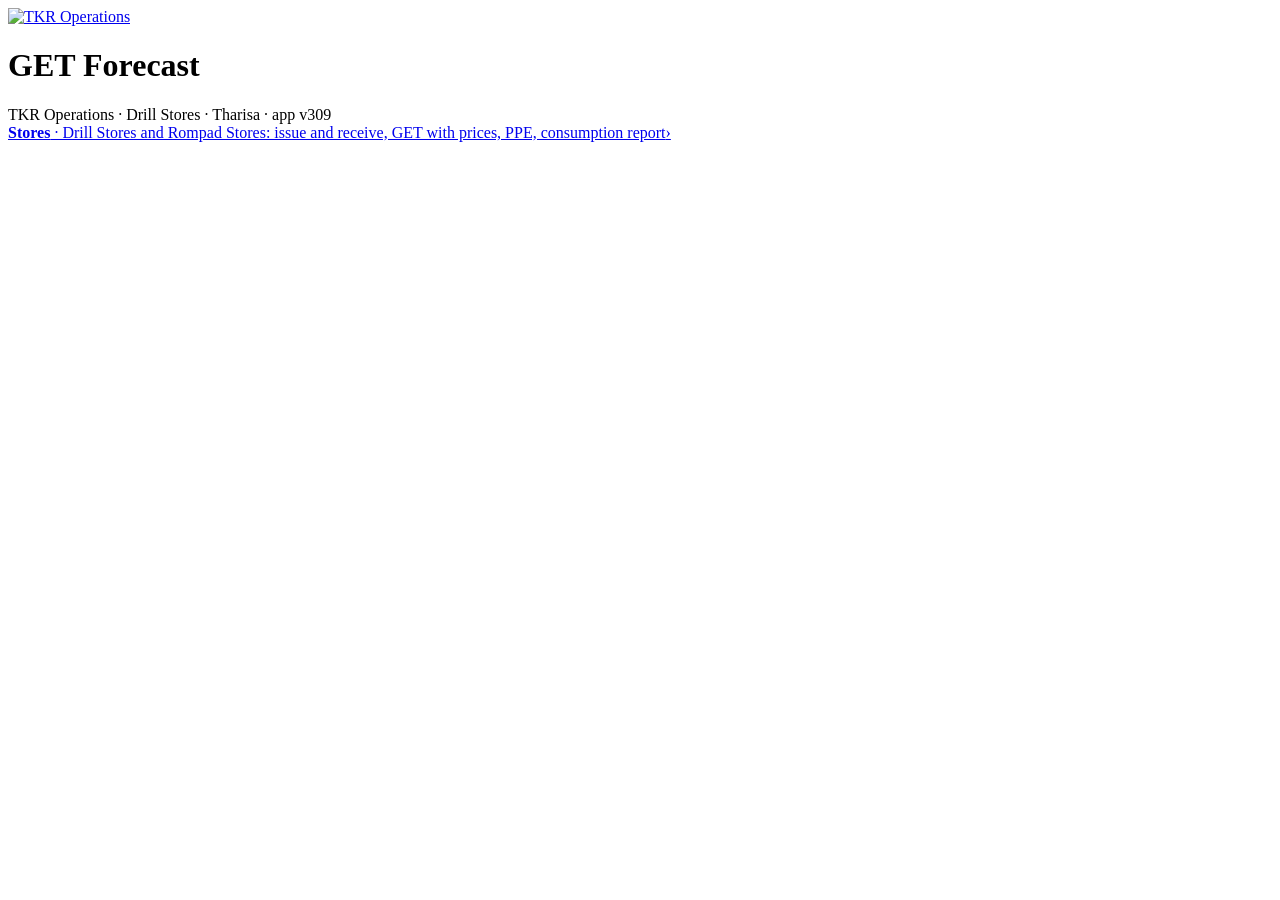
==== forecast/index.html @ 66d57721 "Status key: RF removed (refuelling is OP) (v309) Co-Authored-By: Claude Opus 5.5 <noreply@anthropic." ====
<!doctype html>
<html lang="en">
<head>
<meta charset="utf-8">
<meta name="viewport" content="width=device-width,initial-scale=1,viewport-fit=cover">
<title>GET Forecast · TKR</title>
<meta name="theme-color" content="#000000">
<link rel="manifest" href="../manifest.webmanifest">
<link rel="icon" href="../icons/icon-192.png">
<link rel="apple-touch-icon" href="../icons/maskable-192.png">
<meta name="apple-mobile-web-app-capable" content="yes">
<meta name="mobile-web-app-capable" content="yes">
<meta name="apple-mobile-web-app-status-bar-style" content="black">
<link rel="stylesheet" href="../style.css">
<link rel="stylesheet" href="fc.css">
<style>body.pub .fc-dl{display:none!important}#signBtn{white-space:nowrap}@media (max-width:560px){.band .in{flex-wrap:wrap}#who{order:5;flex:1 1 100%;margin-left:0!important}body.pub #who{display:none}}</style>
</head>
<body>
<div class="band"><div class="in">
  <a href="../" class="logolink" aria-label="TKR home"><img class="logo" src="../icons/logo-96.png" alt="TKR Operations"></a>
  <div><h1>GET Forecast</h1><div class="sub">TKR Operations · Drill Stores · Tharisa · app v309</div></div>
  <span id="who" class="sub" style="margin-left:auto"></span>
  <button id="signBtn" class="install" hidden>Sign out</button>
</div></div>
<div class="wrap">
  <div id="net" class="netbar" hidden></div>
  <a class="stlink" href="../stores/"><span><b>Stores</b> · Drill Stores and Rompad Stores: issue and receive, GET with prices, PPE, consumption report</span><span aria-hidden="true">›</span></a>
  <div id="gate" class="card" hidden style="max-width:460px;margin:24px auto">
    <div style="display:flex;flex-direction:column;gap:12px">
      <h2 style="margin:0">Member sign in</h2>
      <label>Your name <select id="mName"><option value="">Loading…</option></select></label>
      <label>PIN <input id="mPin" type="password" inputmode="numeric" autocomplete="off" maxlength="6"></label>
      <p class="flag" id="mErr" style="margin:0"></p>
      <button class="primary" id="mGo" type="button">Sign in</button>
      <p class="muted" style="margin:0">You stay signed in on this phone or PC until you sign out.</p>
    </div>
    <details style="margin-top:16px"><summary style="cursor:pointer;font-weight:700">Register as a member</summary>
      <div style="display:flex;flex-direction:column;gap:12px;margin-top:10px">
        <label>Name and surname <input id="rName" autocomplete="name"></label>
        <label>Choose a PIN (4 to 6 numbers) <input id="rPin" type="password" inputmode="numeric" maxlength="6" autocomplete="off"></label>
        <label>Type the PIN again <input id="rPin2" type="password" inputmode="numeric" maxlength="6" autocomplete="off"></label>
        <p class="flag" id="rMsg" style="margin:0"></p>
        <button id="rGo" type="button">Register</button>
      </div></details>
    <details style="margin-top:12px"><summary style="cursor:pointer;font-weight:700">Admin and manager sign in</summary>
    <form id="signForm" style="display:flex;flex-direction:column;gap:12px;margin-top:10px" autocomplete="on">
      <label>Username or email <input id="sEmail" type="text" autocapitalize="none" autocomplete="username" required></label>
      <label>Password <input id="sPass" type="password" autocomplete="current-password" required></label>
      <p class="flag" id="sErr" style="margin:0"></p>
      <button class="primary">Sign in</button>
      <button type="button" class="ghost" id="forgotBtn">Forgot your password?</button>
    </form></details>
    <button type="button" class="ghost" id="gateBack" style="margin-top:14px;width:100%">Back to the dashboard</button>
  </div>
  <div id="app" hidden></div>
</div>
<div class="toast" id="toast" hidden></div>
<script type="module" src="app.js"></script>
<script src="../lib/nav.js"></script>
</body>
</html>
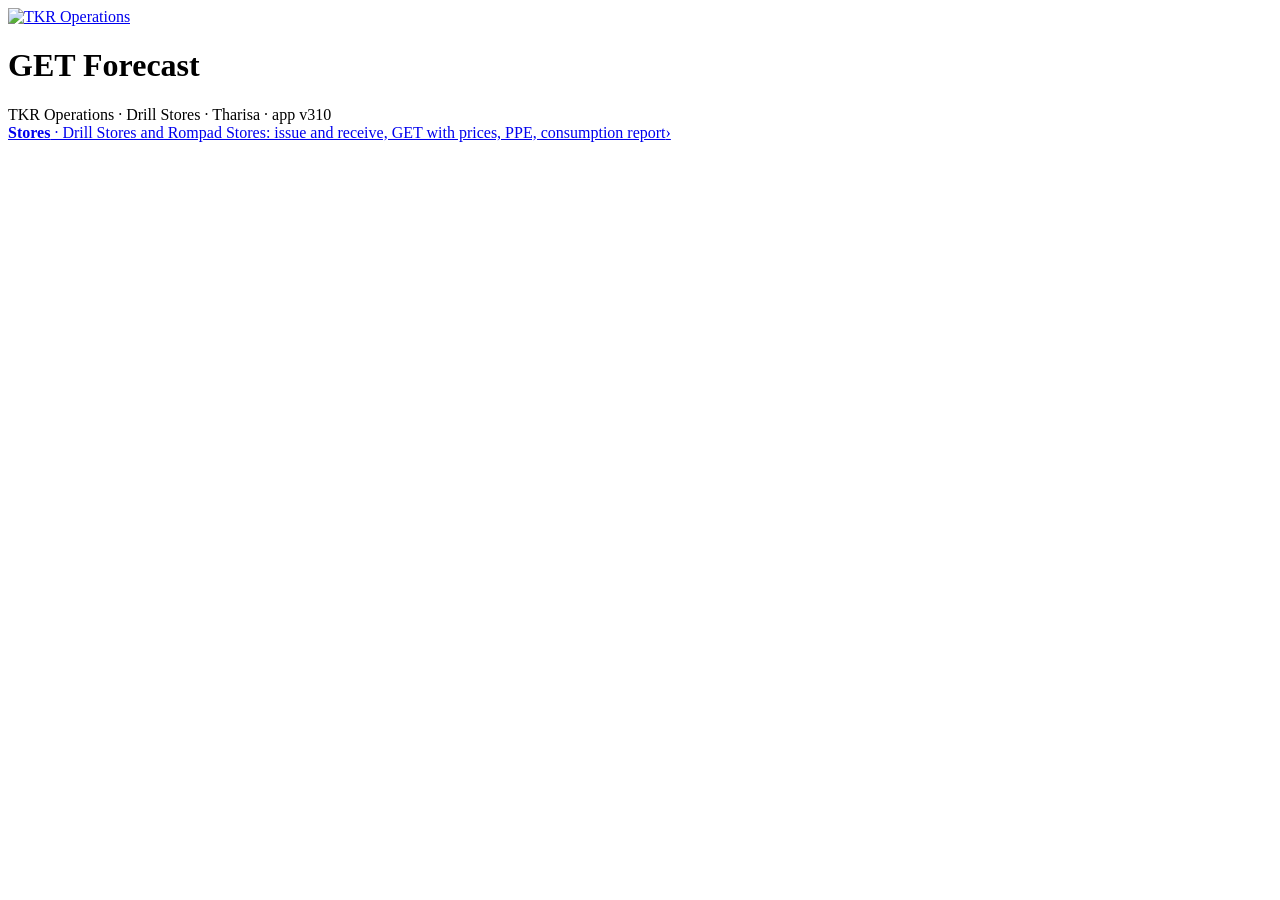
==== commit 9f82bd28: "Faster on phones: dashboard graphs as picture links (page 575 kB -> 35 kB for viewers), day sheets d" ====
--- a/forecast/index.html
+++ b/forecast/index.html
@@ -18,7 +18,7 @@
 <body>
 <div class="band"><div class="in">
   <a href="../" class="logolink" aria-label="TKR home"><img class="logo" src="../icons/logo-96.png" alt="TKR Operations"></a>
-  <div><h1>GET Forecast</h1><div class="sub">TKR Operations · Drill Stores · Tharisa · app v309</div></div>
+  <div><h1>GET Forecast</h1><div class="sub">TKR Operations · Drill Stores · Tharisa · app v310</div></div>
   <span id="who" class="sub" style="margin-left:auto"></span>
   <button id="signBtn" class="install" hidden>Sign out</button>
 </div></div>
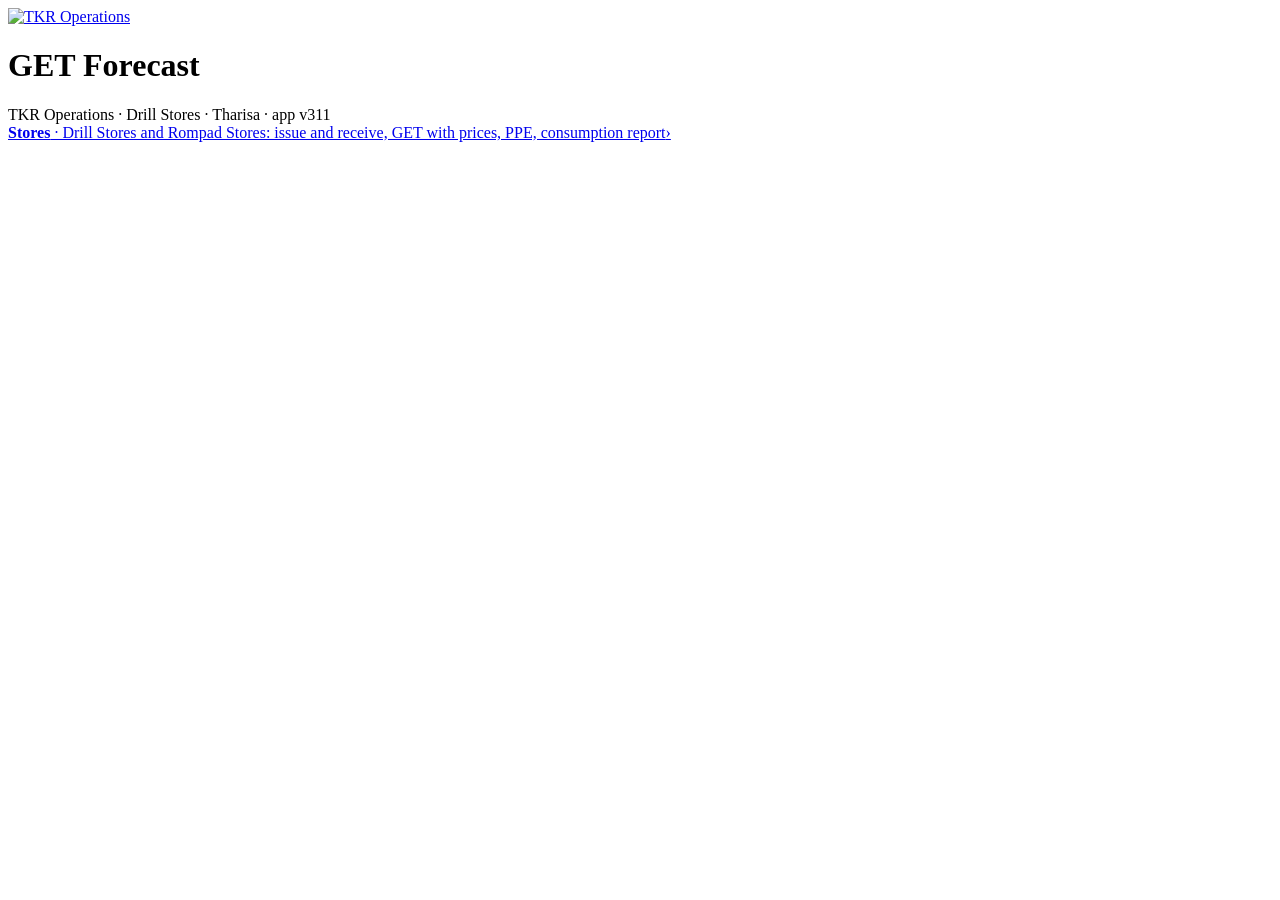
==== commit 138d75e5: "Smoother scrolling on phones: no dashed rounded borders (slow to draw) on the hour boxes and lists (" ====
--- a/forecast/index.html
+++ b/forecast/index.html
@@ -18,7 +18,7 @@
 <body>
 <div class="band"><div class="in">
   <a href="../" class="logolink" aria-label="TKR home"><img class="logo" src="../icons/logo-96.png" alt="TKR Operations"></a>
-  <div><h1>GET Forecast</h1><div class="sub">TKR Operations · Drill Stores · Tharisa · app v310</div></div>
+  <div><h1>GET Forecast</h1><div class="sub">TKR Operations · Drill Stores · Tharisa · app v311</div></div>
   <span id="who" class="sub" style="margin-left:auto"></span>
   <button id="signBtn" class="install" hidden>Sign out</button>
 </div></div>
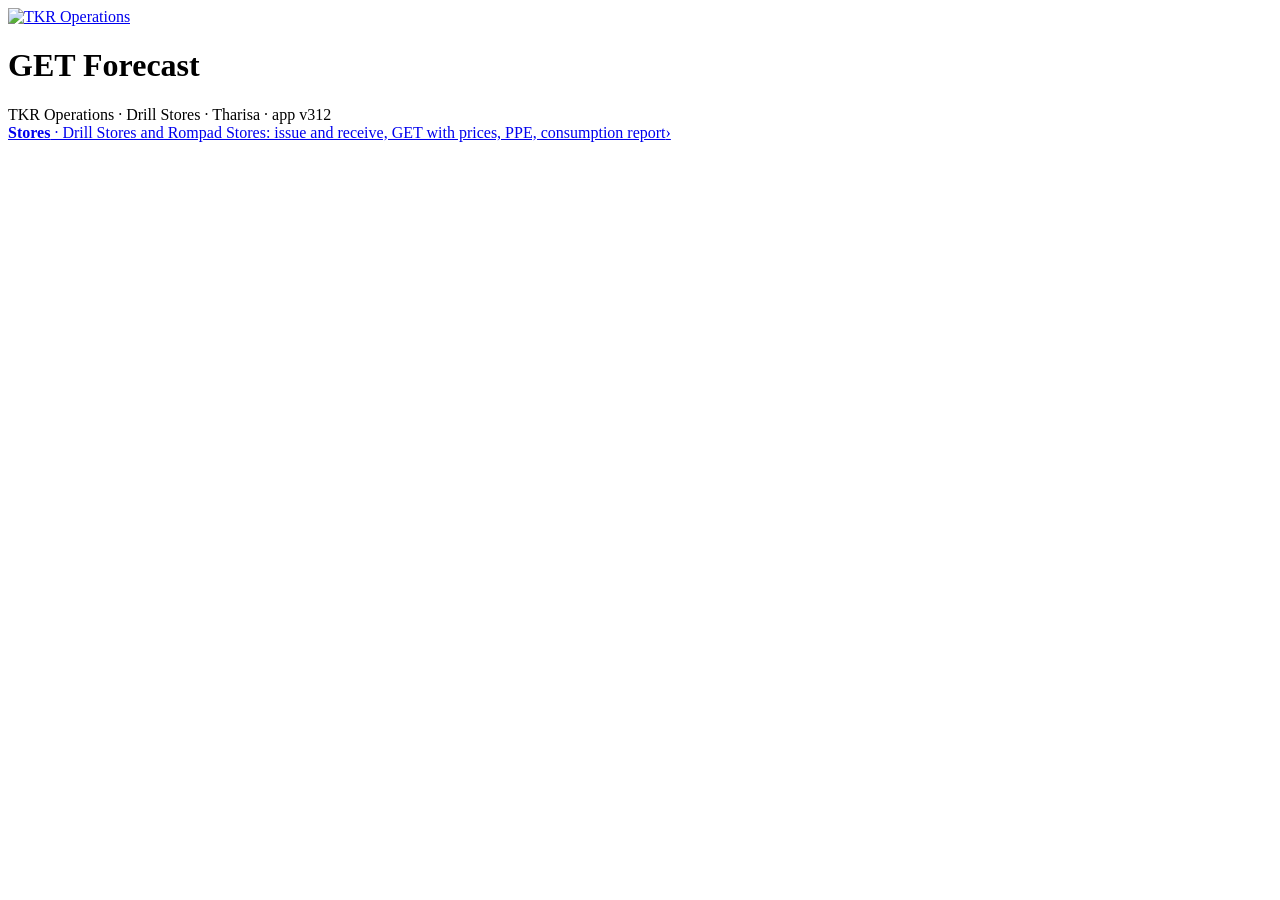
==== commit d1fd53c0: "Day sheet: Opening diesel and Closing diesel per machine per shift (also in the Excel downloads) (v3" ====
--- a/forecast/index.html
+++ b/forecast/index.html
@@ -18,7 +18,7 @@
 <body>
 <div class="band"><div class="in">
   <a href="../" class="logolink" aria-label="TKR home"><img class="logo" src="../icons/logo-96.png" alt="TKR Operations"></a>
-  <div><h1>GET Forecast</h1><div class="sub">TKR Operations · Drill Stores · Tharisa · app v311</div></div>
+  <div><h1>GET Forecast</h1><div class="sub">TKR Operations · Drill Stores · Tharisa · app v312</div></div>
   <span id="who" class="sub" style="margin-left:auto"></span>
   <button id="signBtn" class="install" hidden>Sign out</button>
 </div></div>
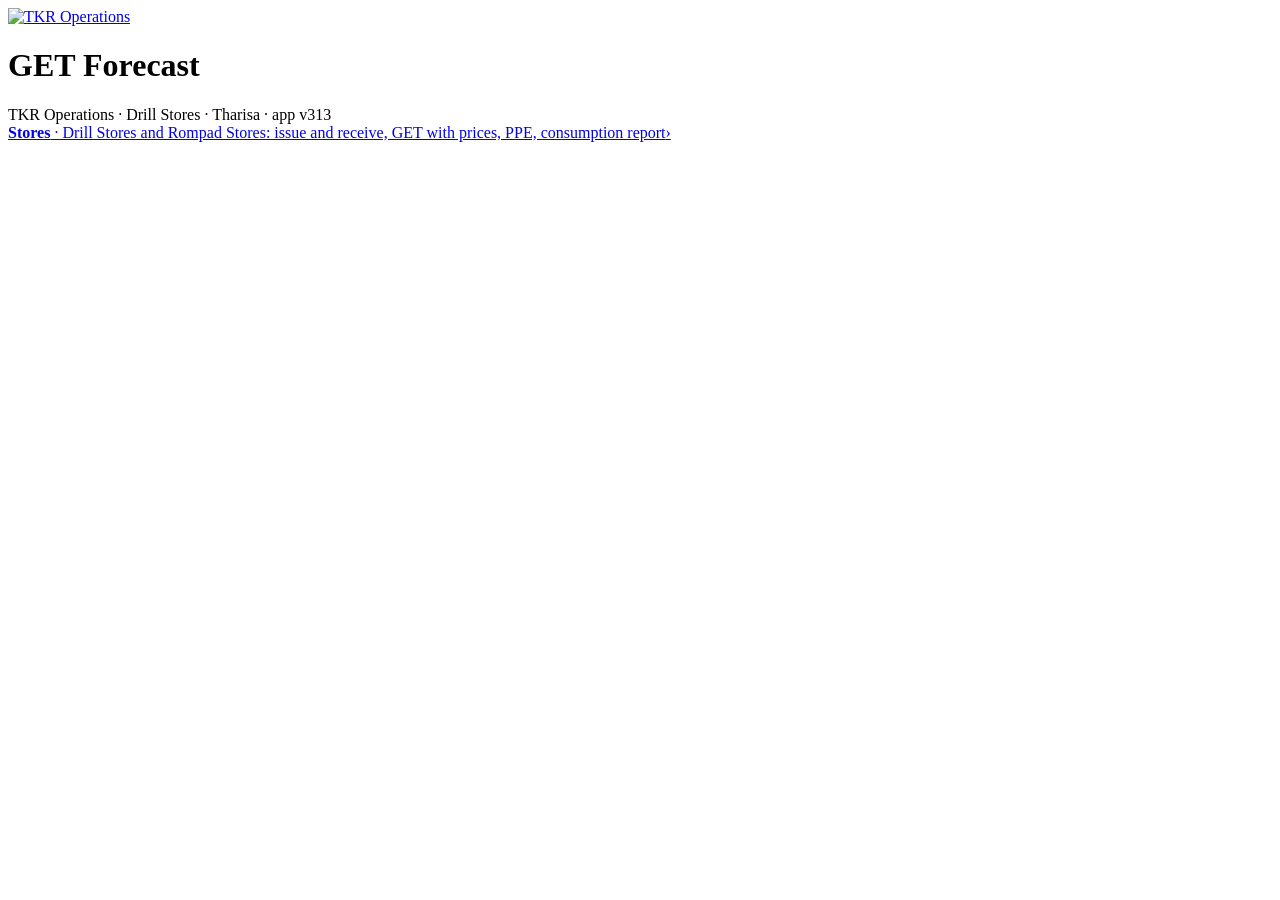
==== commit f5d9f091: "Admin lock-out: from the admin PIN screen, sign in with the TKR email and password to set a new admi" ====
--- a/forecast/index.html
+++ b/forecast/index.html
@@ -18,7 +18,7 @@
 <body>
 <div class="band"><div class="in">
   <a href="../" class="logolink" aria-label="TKR home"><img class="logo" src="../icons/logo-96.png" alt="TKR Operations"></a>
-  <div><h1>GET Forecast</h1><div class="sub">TKR Operations · Drill Stores · Tharisa · app v312</div></div>
+  <div><h1>GET Forecast</h1><div class="sub">TKR Operations · Drill Stores · Tharisa · app v313</div></div>
   <span id="who" class="sub" style="margin-left:auto"></span>
   <button id="signBtn" class="install" hidden>Sign out</button>
 </div></div>
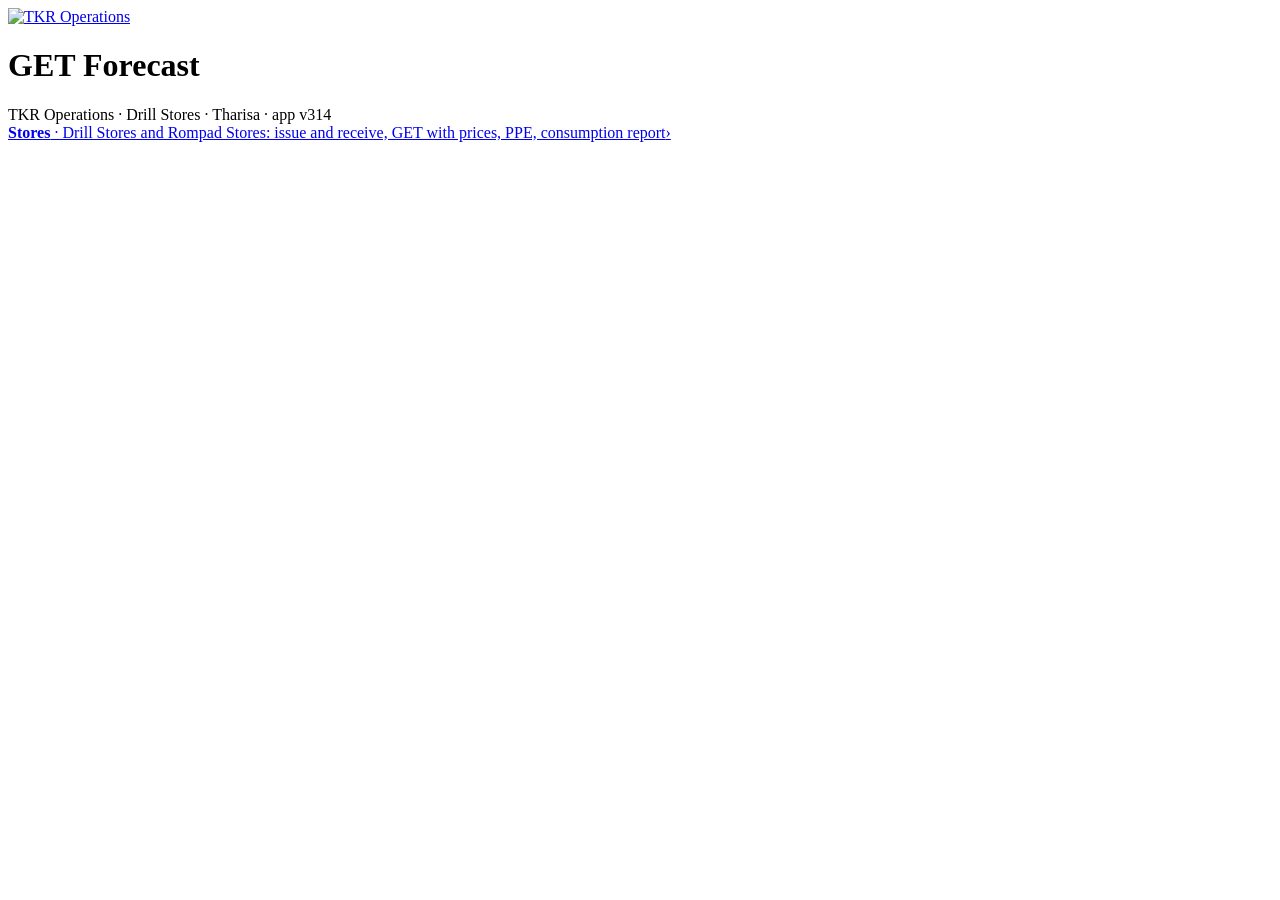
==== commit a82d64b7: "Stores: all tabs show again; tapping an admin tab when not signed in opens the admin sign-in and goe" ====
--- a/forecast/index.html
+++ b/forecast/index.html
@@ -18,7 +18,7 @@
 <body>
 <div class="band"><div class="in">
   <a href="../" class="logolink" aria-label="TKR home"><img class="logo" src="../icons/logo-96.png" alt="TKR Operations"></a>
-  <div><h1>GET Forecast</h1><div class="sub">TKR Operations · Drill Stores · Tharisa · app v313</div></div>
+  <div><h1>GET Forecast</h1><div class="sub">TKR Operations · Drill Stores · Tharisa · app v314</div></div>
   <span id="who" class="sub" style="margin-left:auto"></span>
   <button id="signBtn" class="install" hidden>Sign out</button>
 </div></div>
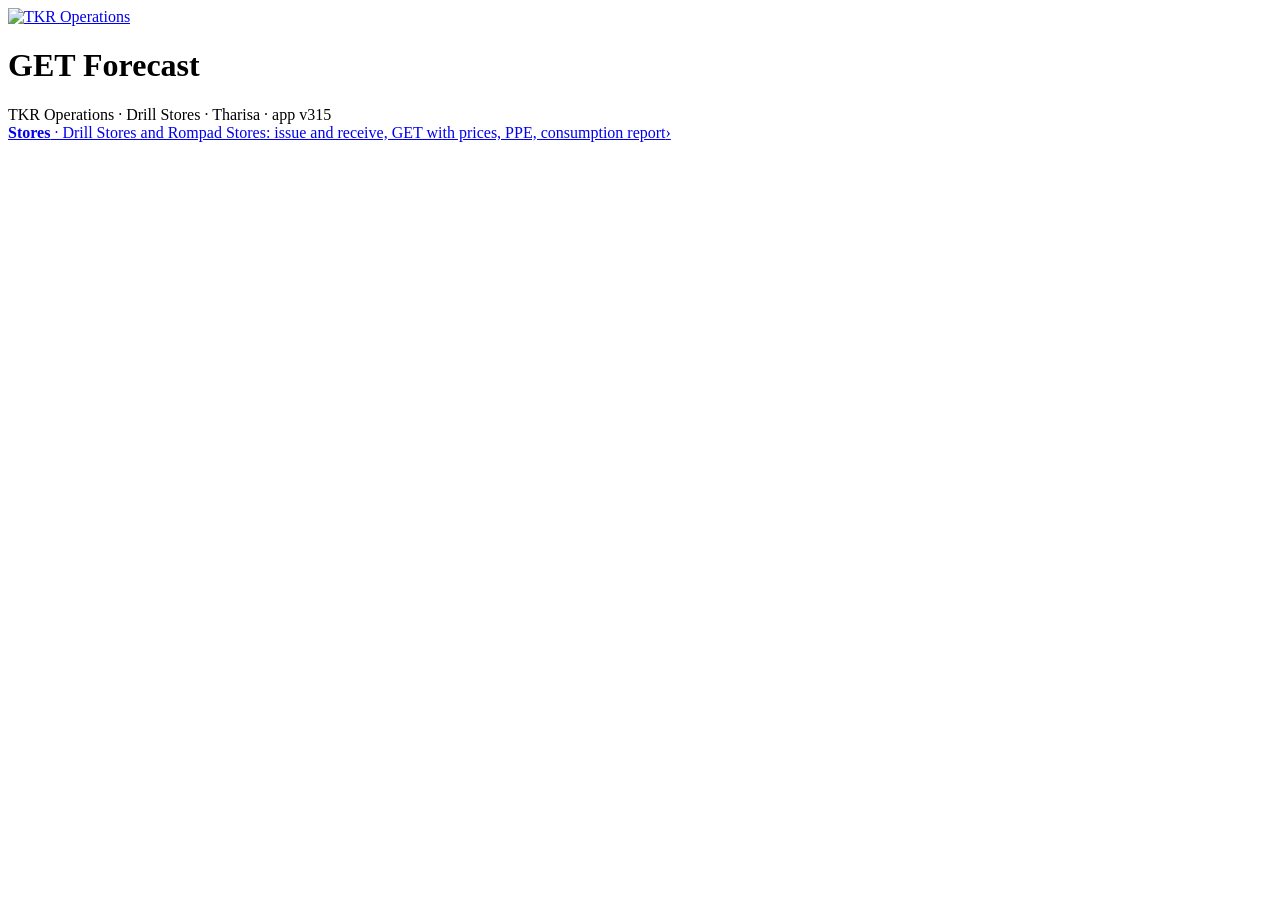
==== commit fd94b063: "Stores sign-in: one simple screen (TKR email and password, email remembered), member PIN tucked unde" ====
--- a/forecast/index.html
+++ b/forecast/index.html
@@ -18,7 +18,7 @@
 <body>
 <div class="band"><div class="in">
   <a href="../" class="logolink" aria-label="TKR home"><img class="logo" src="../icons/logo-96.png" alt="TKR Operations"></a>
-  <div><h1>GET Forecast</h1><div class="sub">TKR Operations · Drill Stores · Tharisa · app v314</div></div>
+  <div><h1>GET Forecast</h1><div class="sub">TKR Operations · Drill Stores · Tharisa · app v315</div></div>
   <span id="who" class="sub" style="margin-left:auto"></span>
   <button id="signBtn" class="install" hidden>Sign out</button>
 </div></div>
@@ -26,8 +26,17 @@
   <div id="net" class="netbar" hidden></div>
   <a class="stlink" href="../stores/"><span><b>Stores</b> · Drill Stores and Rompad Stores: issue and receive, GET with prices, PPE, consumption report</span><span aria-hidden="true">›</span></a>
   <div id="gate" class="card" hidden style="max-width:460px;margin:24px auto">
-    <div style="display:flex;flex-direction:column;gap:12px">
-      <h2 style="margin:0">Member sign in</h2>
+    <h2 style="margin:0 0 4px">Sign in</h2>
+    <p class="muted" style="margin:0 0 12px">Your TKR email and password. You only do this once on this PC or phone: it stays signed in until you tap Sign out.</p>
+    <form id="signForm" style="display:flex;flex-direction:column;gap:12px" autocomplete="on">
+      <label>Username or email <input id="sEmail" type="text" autocapitalize="none" autocomplete="username" required></label>
+      <label>Password <input id="sPass" type="password" autocomplete="current-password" required></label>
+      <p class="flag" id="sErr" style="margin:0"></p>
+      <button class="primary">Sign in</button>
+      <button type="button" class="ghost" id="forgotBtn">Forgot your password?</button>
+    </form>
+    <details style="margin-top:16px"><summary style="cursor:pointer;font-weight:700">Members (PIN)</summary>
+    <div style="display:flex;flex-direction:column;gap:12px;margin-top:10px">
       <label>Your name <select id="mName"><option value="">Loading…</option></select></label>
       <label>PIN <input id="mPin" type="password" inputmode="numeric" autocomplete="off" maxlength="6"></label>
       <p class="flag" id="mErr" style="margin:0"></p>
@@ -42,14 +51,7 @@
         <p class="flag" id="rMsg" style="margin:0"></p>
         <button id="rGo" type="button">Register</button>
       </div></details>
-    <details style="margin-top:12px"><summary style="cursor:pointer;font-weight:700">Admin and manager sign in</summary>
-    <form id="signForm" style="display:flex;flex-direction:column;gap:12px;margin-top:10px" autocomplete="on">
-      <label>Username or email <input id="sEmail" type="text" autocapitalize="none" autocomplete="username" required></label>
-      <label>Password <input id="sPass" type="password" autocomplete="current-password" required></label>
-      <p class="flag" id="sErr" style="margin:0"></p>
-      <button class="primary">Sign in</button>
-      <button type="button" class="ghost" id="forgotBtn">Forgot your password?</button>
-    </form></details>
+    </details>
     <button type="button" class="ghost" id="gateBack" style="margin-top:14px;width:100%">Back to the dashboard</button>
   </div>
   <div id="app" hidden></div>
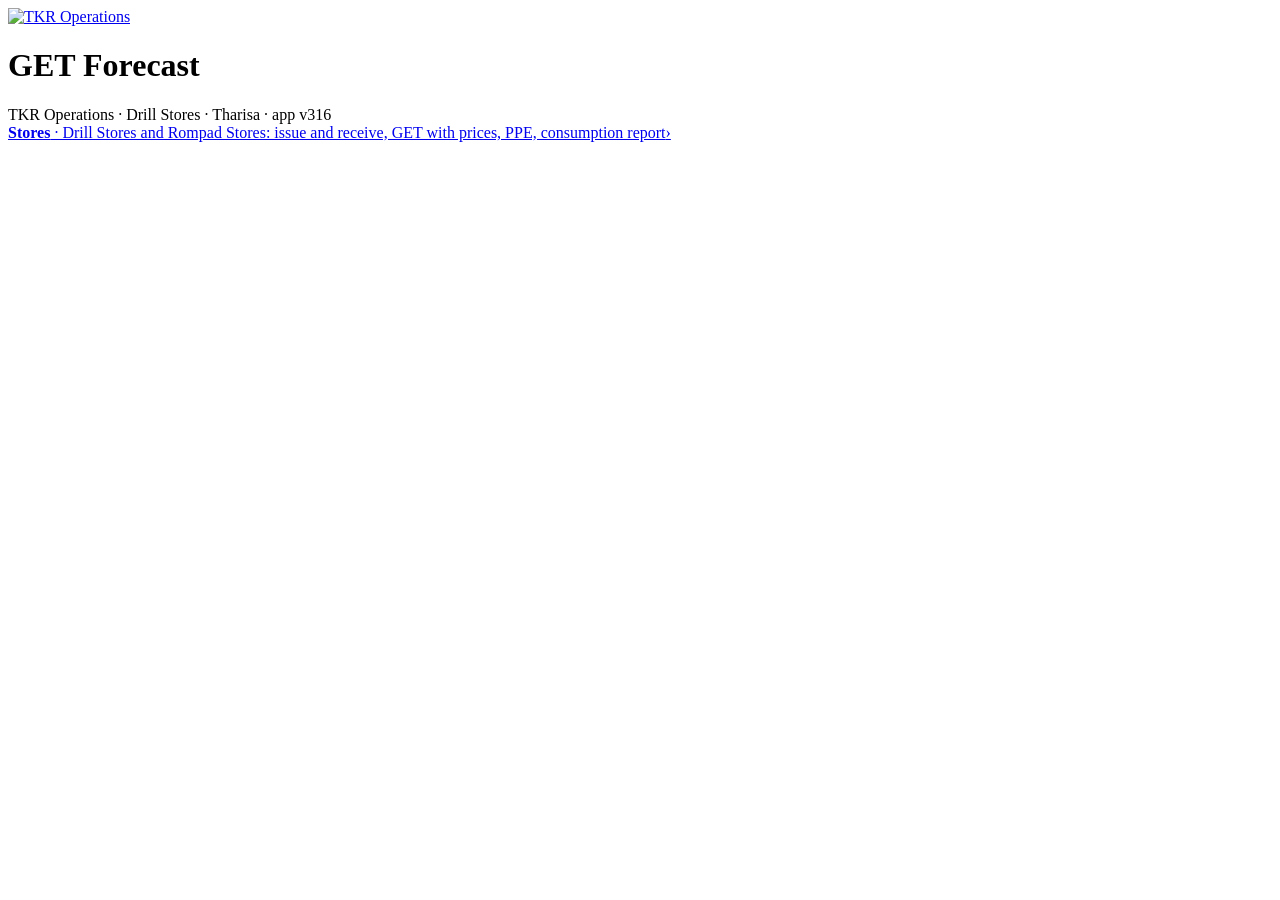
==== commit 366ef958: "Breakdown durations: a machine down from an earlier shift asks before OP ends it; BD picked again so" ====
--- a/forecast/index.html
+++ b/forecast/index.html
@@ -18,7 +18,7 @@
 <body>
 <div class="band"><div class="in">
   <a href="../" class="logolink" aria-label="TKR home"><img class="logo" src="../icons/logo-96.png" alt="TKR Operations"></a>
-  <div><h1>GET Forecast</h1><div class="sub">TKR Operations · Drill Stores · Tharisa · app v315</div></div>
+  <div><h1>GET Forecast</h1><div class="sub">TKR Operations · Drill Stores · Tharisa · app v316</div></div>
   <span id="who" class="sub" style="margin-left:auto"></span>
   <button id="signBtn" class="install" hidden>Sign out</button>
 </div></div>
